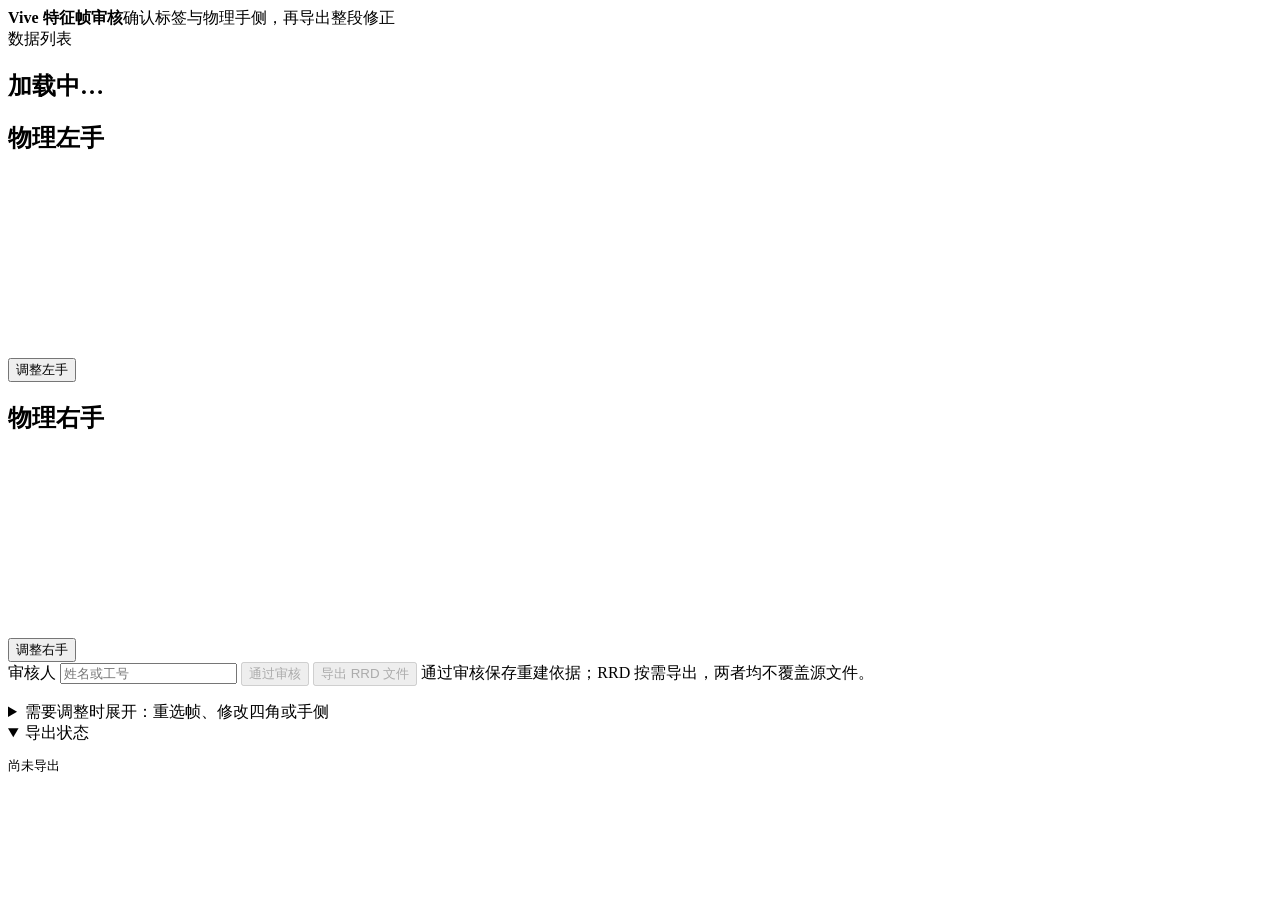
==== vive_correct/review_ui/index.html @ 8daf9174 "Split review and RRD export with transactional source rebuilds Persist versioned review evidence and" ====
<!doctype html>
<html lang="zh-CN">
  <head>
    <meta charset="utf-8" />
    <meta name="viewport" content="width=device-width, initial-scale=1" />
    <meta name="review-token" content="__REVIEW_TOKEN__" />
    <title>Vive 特征帧审核</title>
    <link rel="stylesheet" href="/review.css" />
    <script src="/review.js" defer></script>
  </head>
  <body>
    <header>
      <div><strong>Vive 特征帧审核</strong><span>确认标签与物理手侧，再导出整段修正</span></div>
    </header>
    <div id="message" role="status" aria-live="polite"></div>
    <main>
      <aside>
        <div class="aside-title">数据列表 <span id="progress"></span></div>
        <nav id="episodes"></nav>
      </aside>
      <section>
        <h1 id="episode-title">加载中…</h1>
        <p id="hint"></p>
        <div class="overview">
          <article>
            <h2>物理左手 <span id="overview-left-status"></span></h2>
            <canvas id="overview-left" aria-label="左手参考帧"></canvas>
            <canvas
              id="overview-left-crop"
              width="360"
              height="180"
              aria-label="左手标签放大图"
            ></canvas>
            <div class="toolbar">
              <span id="overview-left-frame"></span><button id="edit-left">调整左手</button>
            </div>
          </article>
          <article>
            <h2>物理右手 <span id="overview-right-status"></span></h2>
            <canvas id="overview-right" aria-label="右手参考帧"></canvas>
            <canvas
              id="overview-right-crop"
              width="360"
              height="180"
              aria-label="右手标签放大图"
            ></canvas>
            <div class="toolbar">
              <span id="overview-right-frame"></span><button id="edit-right">调整右手</button>
            </div>
          </article>
        </div>
        <div class="toolbar">
          <label>审核人 <input id="reviewer" placeholder="姓名或工号" autocomplete="name" /></label>
          <button id="approve" class="primary" disabled>通过审核</button>
          <button id="export" disabled>导出 RRD 文件</button>
          <span>通过审核保存重建依据；RRD 按需导出，两者均不覆盖源文件。</span>
        </div>
        <p id="saved-state"></p>
        <details id="editor">
          <summary>需要调整时展开：重选帧、修改四角或手侧</summary>
          <div class="toolbar">
            <label
              >物理手侧
              <select id="side">
                <option value="left">左手</option>
                <option value="right">右手</option>
              </select></label
            >
            <button id="swap">交换左右选择</button><span id="side-status"></span>
          </div>
          <div class="toolbar">
            <button id="previous">上一帧</button
            ><label>帧号（从 0 开始） <input id="frame" type="number" min="0" value="0" /></label>
            <button id="jump">跳转</button><button id="next">下一帧</button
            ><span id="frame-count"></span>
            <label
              >候选
              <select id="candidate">
                <option value="">选择候选…</option>
              </select></label
            >
          </div>
          <input id="timeline" type="range" min="0" max="0" value="0" aria-label="视频帧时间轴" />
          <div class="toolbar">
            <label><input id="overlay" type="checkbox" checked />显示标注</label>
            <label
              >缩放
              <select id="zoom">
                <option value="1">适应窗口</option>
                <option value="1.5">150%</option>
                <option value="2">200%</option>
                <option value="3">300%</option>
              </select></label
            >
            <button id="undo">撤销末点</button><button id="clear">清空四角</button>
            <span>沿标签边缘依次点击四角；拖动圆点修正。</span>
          </div>
          <div class="viewer">
            <canvas id="frame-canvas" aria-label="原帧与可编辑四角"></canvas>
          </div>
          <div class="detail">
            <div>
              <h2>局部放大</h2>
              <canvas id="crop" width="360" height="240"></canvas>
            </div>
            <div class="decision">
              <p id="coordinates"></p>
              <label>备注 <textarea id="notes" rows="2"></textarea></label>
              <div class="toolbar">
                <button id="accept" class="primary">确认此侧并保存</button
                ><button id="reject">拒绝此侧并保存</button
                ><button id="save">仅暂存，不通过</button>
              </div>
            </div>
          </div>
        </details>
        <details open>
          <summary>导出状态</summary>
          <pre id="export-status">尚未导出</pre>
        </details>
      </section>
    </main>
  </body>
</html>
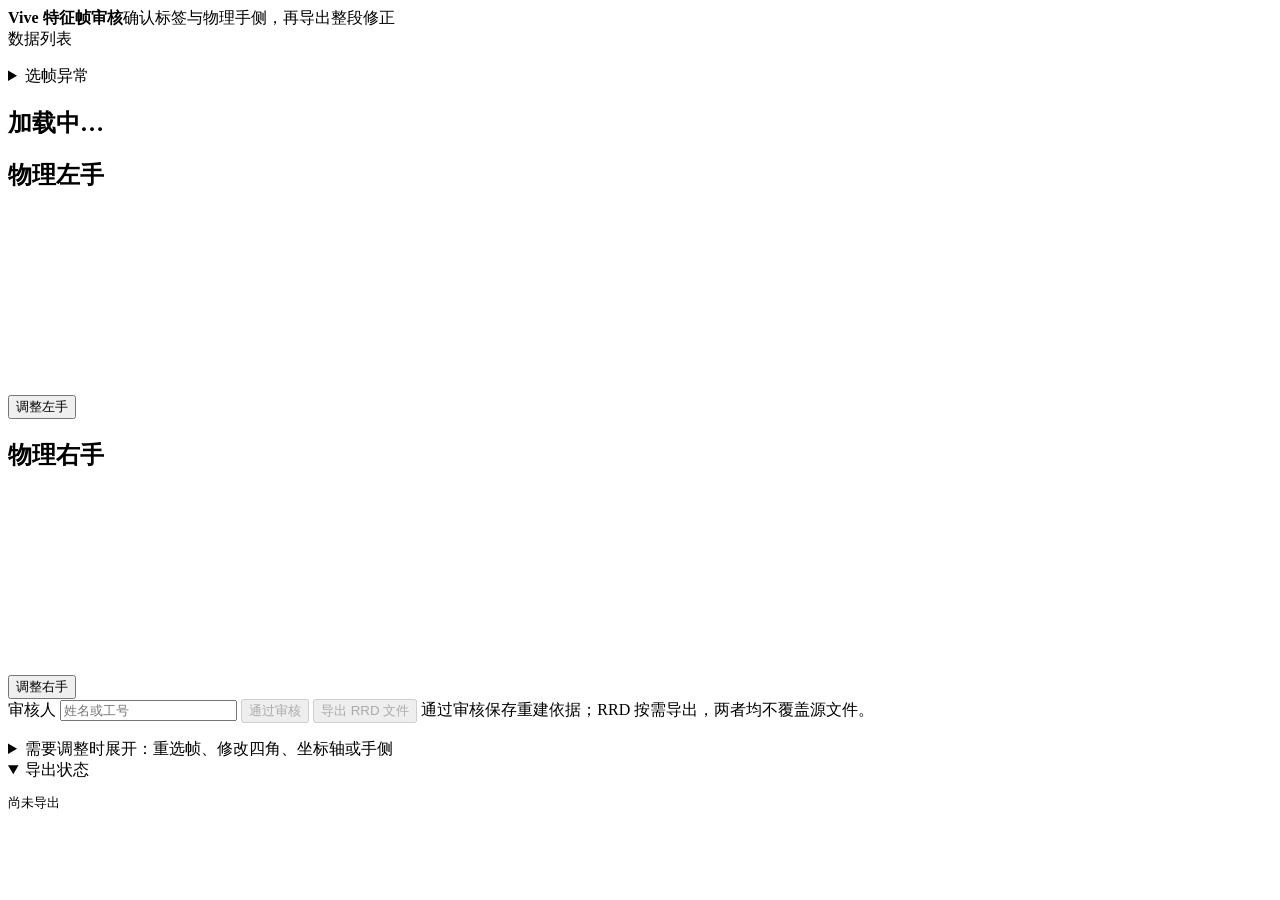
==== commit 330bf923: "Implement rigid wrist calibration and live CV review Add source-pose and corner-based axis calibrati" ====
--- a/vive_correct/review_ui/index.html
+++ b/vive_correct/review_ui/index.html
@@ -16,6 +16,11 @@
     <main>
       <aside>
         <div class="aside-title">数据列表 <span id="progress"></span></div>
+        <p id="scan-progress" aria-live="polite"></p>
+        <details>
+          <summary>选帧异常</summary>
+          <pre id="scan-errors"></pre>
+        </details>
         <nav id="episodes"></nav>
       </aside>
       <section>
@@ -57,7 +62,7 @@
         </div>
         <p id="saved-state"></p>
         <details id="editor">
-          <summary>需要调整时展开：重选帧、修改四角或手侧</summary>
+          <summary>需要调整时展开：重选帧、修改四角、坐标轴或手侧</summary>
           <div class="toolbar">
             <label
               >物理手侧
@@ -95,6 +100,19 @@
             <button id="undo">撤销末点</button><button id="clear">清空四角</button>
             <span>沿标签边缘依次点击四角；拖动圆点修正。</span>
           </div>
+          <fieldset id="axis-controls">
+            <legend>坐标轴校准 · 本地内禀 XYZ · 红 X / 绿 Y / 蓝 Z</legend>
+            <p>原点为标签中心；初始方向来自源腕部。旋转和标签偏移将随腕部应用到整段及手部关节。</p>
+            <div id="axis-inputs"></div>
+            <button id="axis-from-corners" type="button">按四角校正方向</button>
+            <button id="axis-reset" type="button">恢复源方向</button>
+            <p>
+              四角校正按标签平面取 X 向左、Y 向上、Z
+              朝相机前方的右手系，并非自动识别设备朝向。应用后可微调；修改四角后需再次点击。
+            </p>
+            <p id="corner-axis-status" role="status"></p>
+            <p id="axis-status" role="status"></p>
+          </fieldset>
           <div class="viewer">
             <canvas id="frame-canvas" aria-label="原帧与可编辑四角"></canvas>
           </div>
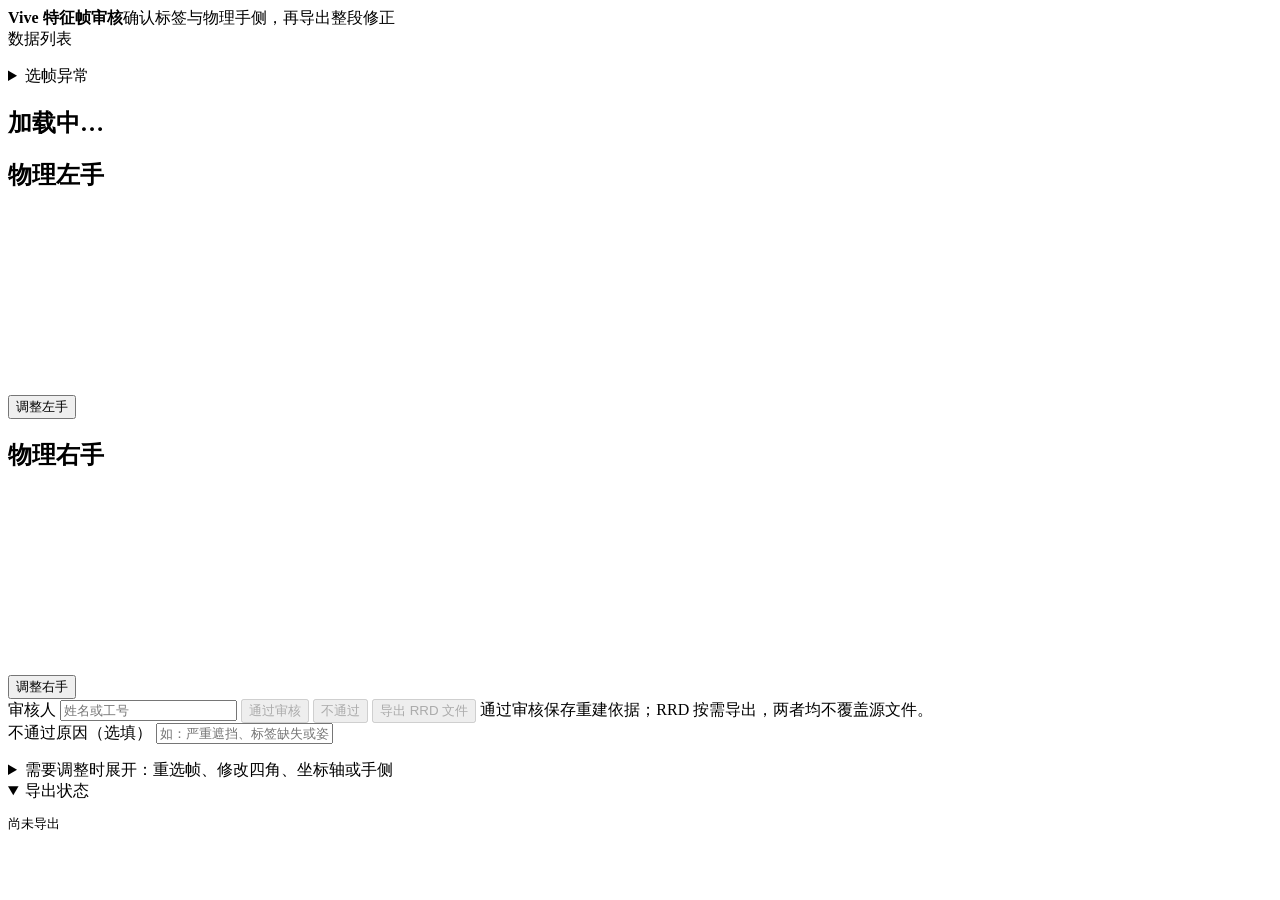
==== commit 19d347fc: "feat: improve review controls and persist episode exclusions" ====
--- a/vive_correct/review_ui/index.html
+++ b/vive_correct/review_ui/index.html
@@ -6,6 +6,7 @@
     <meta name="review-token" content="__REVIEW_TOKEN__" />
     <title>Vive 特征帧审核</title>
     <link rel="stylesheet" href="/review.css" />
+    <script src="/axis_rotation.js" defer></script>
     <script src="/review.js" defer></script>
   </head>
   <body>
@@ -56,78 +57,118 @@
         </div>
         <div class="toolbar">
           <label>审核人 <input id="reviewer" placeholder="姓名或工号" autocomplete="name" /></label>
-          <button id="approve" class="primary" disabled>通过审核</button>
+          <span class="review-decisions">
+            <button id="approve" class="primary" disabled>通过审核</button>
+            <button id="reject-episode" class="danger" disabled>不通过</button>
+          </span>
           <button id="export" disabled>导出 RRD 文件</button>
           <span>通过审核保存重建依据；RRD 按需导出，两者均不覆盖源文件。</span>
         </div>
+        <label class="rejection-reason"
+          >不通过原因（选填）
+          <input id="rejection-reason" placeholder="如：严重遮挡、标签缺失或姿态异常" />
+        </label>
         <p id="saved-state"></p>
         <details id="editor">
           <summary>需要调整时展开：重选帧、修改四角、坐标轴或手侧</summary>
-          <div class="toolbar">
-            <label
-              >物理手侧
-              <select id="side">
-                <option value="left">左手</option>
-                <option value="right">右手</option>
-              </select></label
-            >
-            <button id="swap">交换左右选择</button><span id="side-status"></span>
-          </div>
-          <div class="toolbar">
-            <button id="previous">上一帧</button
-            ><label>帧号（从 0 开始） <input id="frame" type="number" min="0" value="0" /></label>
-            <button id="jump">跳转</button><button id="next">下一帧</button
-            ><span id="frame-count"></span>
-            <label
-              >候选
-              <select id="candidate">
-                <option value="">选择候选…</option>
-              </select></label
-            >
-          </div>
-          <input id="timeline" type="range" min="0" max="0" value="0" aria-label="视频帧时间轴" />
-          <div class="toolbar">
-            <label><input id="overlay" type="checkbox" checked />显示标注</label>
-            <label
-              >缩放
-              <select id="zoom">
-                <option value="1">适应窗口</option>
-                <option value="1.5">150%</option>
-                <option value="2">200%</option>
-                <option value="3">300%</option>
-              </select></label
-            >
-            <button id="undo">撤销末点</button><button id="clear">清空四角</button>
-            <span>沿标签边缘依次点击四角；拖动圆点修正。</span>
-          </div>
-          <fieldset id="axis-controls">
-            <legend>坐标轴校准 · 本地内禀 XYZ · 红 X / 绿 Y / 蓝 Z</legend>
-            <p>原点为标签中心；初始方向来自源腕部。旋转和标签偏移将随腕部应用到整段及手部关节。</p>
-            <div id="axis-inputs"></div>
-            <button id="axis-from-corners" type="button">按四角校正方向</button>
-            <button id="axis-reset" type="button">恢复源方向</button>
-            <p>
-              四角校正按标签平面取 X 向左、Y 向上、Z
-              朝相机前方的右手系，并非自动识别设备朝向。应用后可微调；修改四角后需再次点击。
-            </p>
-            <p id="corner-axis-status" role="status"></p>
-            <p id="axis-status" role="status"></p>
-          </fieldset>
-          <div class="viewer">
-            <canvas id="frame-canvas" aria-label="原帧与可编辑四角"></canvas>
-          </div>
-          <div class="detail">
-            <div>
-              <h2>局部放大</h2>
-              <canvas id="crop" width="360" height="240"></canvas>
+          <div class="editor-workspace">
+            <div class="editor-visual">
+              <div class="toolbar">
+                <button id="previous">上一帧</button
+                ><label
+                  >帧号（从 0 开始） <input id="frame" type="number" min="0" value="0"
+                /></label>
+                <button id="jump">跳转</button><button id="next">下一帧</button
+                ><span id="frame-count"></span>
+                <label
+                  >候选
+                  <select id="candidate">
+                    <option value="">选择候选…</option>
+                  </select></label
+                >
+              </div>
+              <input
+                id="timeline"
+                type="range"
+                min="0"
+                max="0"
+                value="0"
+                aria-label="视频帧时间轴"
+              />
+              <div class="toolbar">
+                <label><input id="overlay" type="checkbox" checked />显示标注</label>
+                <label
+                  >缩放
+                  <select id="zoom">
+                    <option value="1">适应窗口</option>
+                    <option value="1.5">150%</option>
+                    <option value="2">200%</option>
+                    <option value="3">300%</option>
+                  </select></label
+                >
+                <button id="undo">撤销末点</button><button id="clear">清空四角</button>
+                <span>沿标签边缘依次点击四角；拖动圆点修正。</span>
+              </div>
+              <div class="viewer">
+                <canvas id="frame-canvas" aria-label="原帧与可编辑四角"></canvas>
+              </div>
+              <div>
+                <h2>局部放大</h2>
+                <canvas id="crop" width="360" height="240"></canvas>
+              </div>
             </div>
-            <div class="decision">
-              <p id="coordinates"></p>
-              <label>备注 <textarea id="notes" rows="2"></textarea></label>
+            <div class="editor-controls">
               <div class="toolbar">
-                <button id="accept" class="primary">确认此侧并保存</button
-                ><button id="reject">拒绝此侧并保存</button
-                ><button id="save">仅暂存，不通过</button>
+                <label
+                  >物理手侧
+                  <select id="side">
+                    <option value="left">左手</option>
+                    <option value="right">右手</option>
+                  </select></label
+                >
+                <button id="swap">交换左右选择</button><span id="side-status"></span>
+              </div>
+              <fieldset id="axis-controls">
+                <legend>坐标轴校准 · 红 X / 绿 Y / 蓝 Z</legend>
+                <p>
+                  原点为标签中心；初始方向来自源腕部。旋转和标签偏移将随腕部应用到整段及手部关节。
+                </p>
+                <div class="toolbar">
+                  <label
+                    >旋转步长
+                    <select id="axis-step">
+                      <option value="1">1°</option>
+                      <option value="5" selected>5°</option>
+                      <option value="10">10°</option>
+                      <option value="45">45°</option>
+                      <option value="90">90°</option>
+                    </select>
+                  </label>
+                </div>
+                <div id="axis-relative-inputs"></div>
+                <p class="control-help">每次绕当前显示的轴旋转，正负遵循右手定则。</p>
+                <details class="absolute-angles">
+                  <summary>相对源方向的欧拉角（内禀 XYZ）</summary>
+                  <p class="control-help">直接修改角度参数；绕当前轴微调请使用上方按钮。</p>
+                  <div id="axis-inputs"></div>
+                </details>
+                <button id="axis-from-corners" type="button">按四角校正方向</button>
+                <button id="axis-reset" type="button">恢复源方向</button>
+                <p>
+                  四角校正按标签平面取 X 向左、Y 向上、Z
+                  朝相机前方的右手系，并非自动识别设备朝向。应用后可微调；修改四角后需再次点击。
+                </p>
+                <p id="corner-axis-status" role="status"></p>
+                <p id="axis-status" role="status"></p>
+              </fieldset>
+              <div class="decision">
+                <p id="coordinates"></p>
+                <label>备注 <textarea id="notes" rows="2"></textarea></label>
+                <div class="toolbar">
+                  <button id="accept" class="primary">确认此侧并保存</button
+                  ><button id="reject">拒绝此侧并保存</button
+                  ><button id="save">仅暂存，不通过</button>
+                </div>
               </div>
             </div>
           </div>
